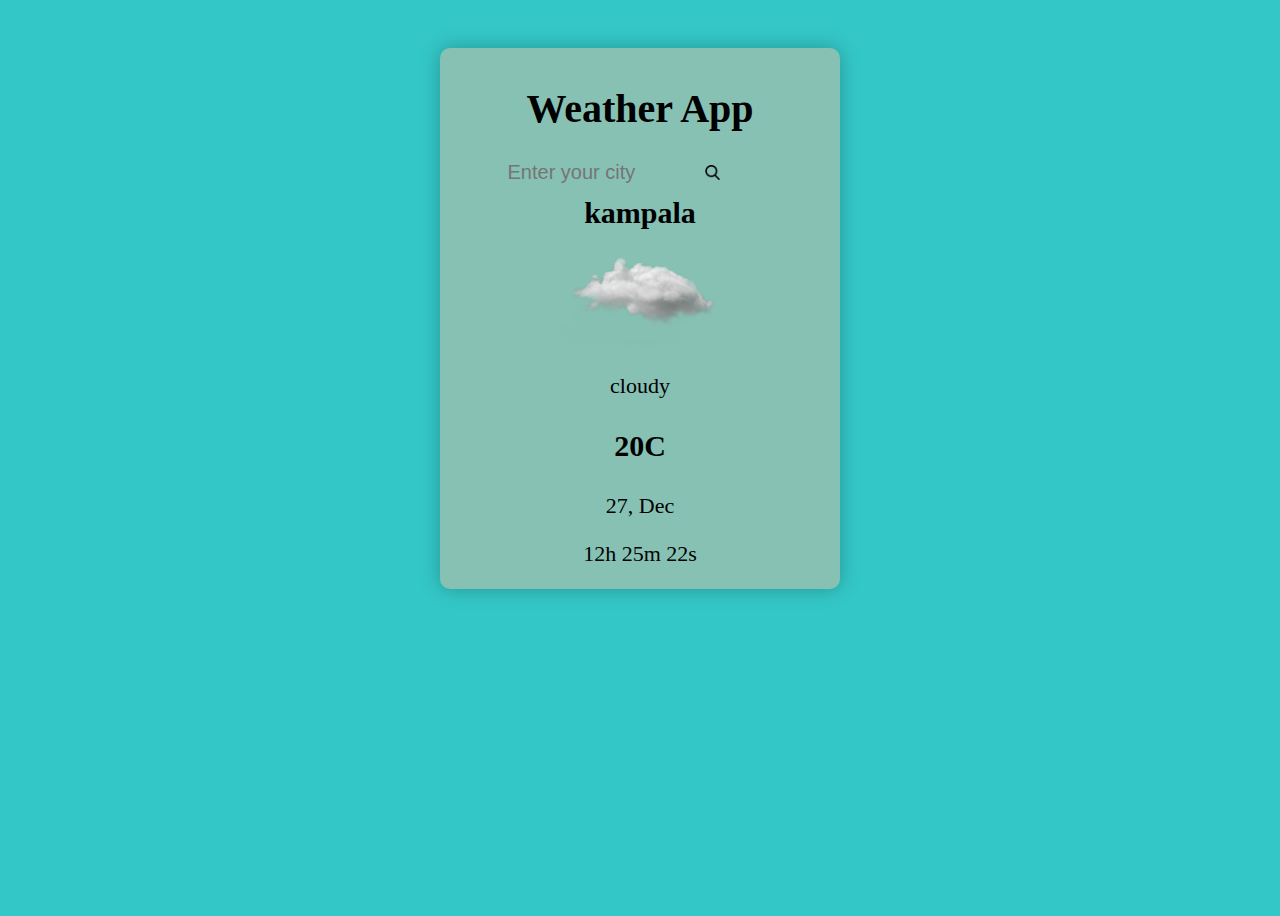
==== index.html @ fe0f538a "Weather App" ====
<!DOCTYPE html>
<html lang="en">
<head>
    <meta charset="UTF-8">
    <meta name="viewport" content="width=device-width, initial-scale=1.0">
    <title>Document</title>
    <link rel="stylesheet" href="style.css">
</head>
<body>
    <div class="main">
        <h1>Weather App</h1>
        <div class="toggle">
            <div class="search">
                <input type="text" placeholder="Enter your city">
                <img src="search.png" alt="" class="img">
            </div>
            <div class="city">kampala</div>
            <img src="cloud.png" alt="kk" class="cloud">
            <p>cloudy</p>
            <p class="degrees">20C</p>
            <div class="date">
                <p>27, Dec</p>
            </div>
            <p class="time">
                12h 25m 22s
            </p>
        </div>

    
    </div>
</body>
</html>
---- style.css ----
*{
    font-size: 22px;
}

body{
    background-color: rgb(52, 199, 199);
    display: flex;
    justify-content: center;
    align-items: flex-start;
    height: 100vh;
}
.main{
    width: 400px;
    max-height: 600px;
    text-align: center;
    padding-top: 10px;
    background-color: rgb(135, 193, 179);
    box-shadow: 0px 0px 20px rgba(0, 0, 0, 0.25);
    border-radius: 10px;
    margin-top: 40px;
}
input{
    background-color: rgb(135, 193, 179);
    height: 25px;
    border: none;
    font-size: 20px;
    color: white;

}
.img{
    width: 15px;
    position: absolute;
    right: 120px;
    top: 6px;

}

.search{
    position: relative;
}
.city{
    font-weight: 700;
    font-size: 20px;
}
.cloud{
    width: 170px;
    margin-top: 5px;
}
h1{
    font-size: 40px;
}
.degrees{
    font-weight: 800;
    font-size: 30px;
}
.city{
    font-size: 30px;
    margin-top: 10px;
}
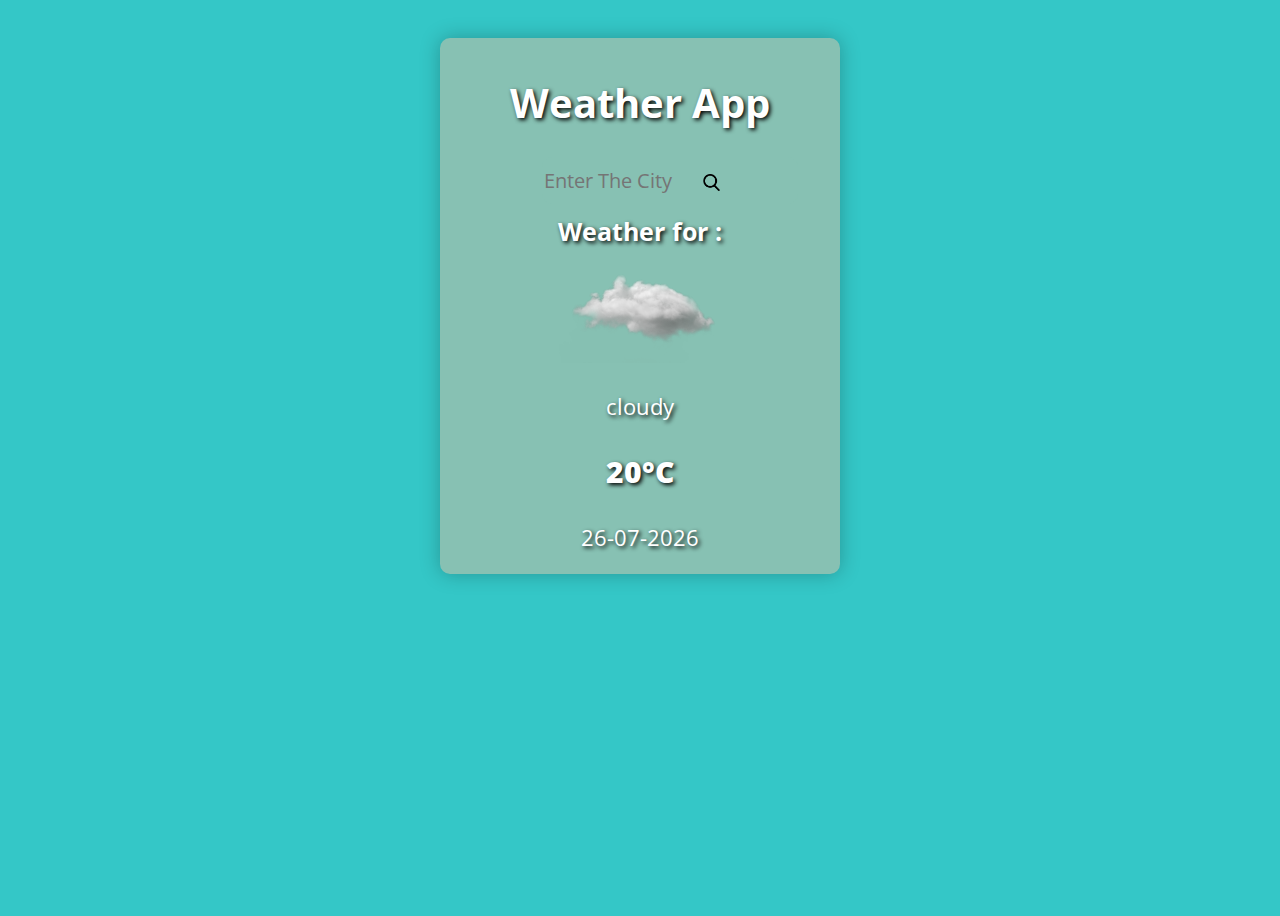
==== commit e8a90491: "updates" ====
--- a/index.html
+++ b/index.html
@@ -5,28 +5,32 @@
     <meta name="viewport" content="width=device-width, initial-scale=1.0">
     <title>Document</title>
     <link rel="stylesheet" href="style.css">
+    <link rel="preconnect" href="https://fonts.googleapis.com">
+<link rel="preconnect" href="https://fonts.gstatic.com" crossorigin>
+<link href="https://fonts.googleapis.com/css2?family=Open+Sans:ital,wght@0,300..800;1,300..800&display=swap" rel="stylesheet">
 </head>
 <body>
     <div class="main">
-        <h1>Weather App</h1>
+        <h1 id="weather">Weather App</h1>
         <div class="toggle">
             <div class="search">
-                <input type="text" placeholder="Enter your city">
+                <input type="text" placeholder="Enter The City" id="inputt" onchange="inputStore()">
                 <img src="search.png" alt="" class="img">
             </div>
-            <div class="city">kampala</div>
+            <div class="city">Weather for : <span class="citty"></span></div>
             <img src="cloud.png" alt="kk" class="cloud">
             <p>cloudy</p>
-            <p class="degrees">20C</p>
+            <p class="degrees">20°C</p>
             <div class="date">
-                <p>27, Dec</p>
+                
             </div>
             <p class="time">
-                12h 25m 22s
+               
             </p>
         </div>
 
     
     </div>
+    <script src="js.js"></script>
 </body>
 </html>--- a/style.css
+++ b/style.css
@@ -1,5 +1,9 @@
 *{
     font-size: 22px;
+    color: rgb(255, 255, 255);
+    text-shadow: 2px 2px 4px #000000;
+    font-family: "Open Sans", sans-serif;
+    font-optical-sizing: auto;
 }
 
 body{
@@ -17,26 +21,33 @@
     background-color: rgb(135, 193, 179);
     box-shadow: 0px 0px 20px rgba(0, 0, 0, 0.25);
     border-radius: 10px;
-    margin-top: 40px;
+    margin-top: 30px;
 }
 input{
     background-color: rgb(135, 193, 179);
-    height: 25px;
+    height: 45px;
     border: none;
     font-size: 20px;
     color: white;
+    text-shadow:none;
+    border-radius: 10px;
 
 }
+input:focus{
+    border: none;
+    outline: none;
+}
 .img{
-    width: 15px;
+    width: 17px;
     position: absolute;
     right: 120px;
-    top: 6px;
+    top: 17px;
 
 }
 
 .search{
     position: relative;
+    margin-left: 60px;
 }
 .city{
     font-weight: 700;
@@ -54,6 +65,9 @@
     font-size: 30px;
 }
 .city{
-    font-size: 30px;
+    font-size: 25px;
     margin-top: 10px;
 }
+span{
+    font-size: 24px;
+}
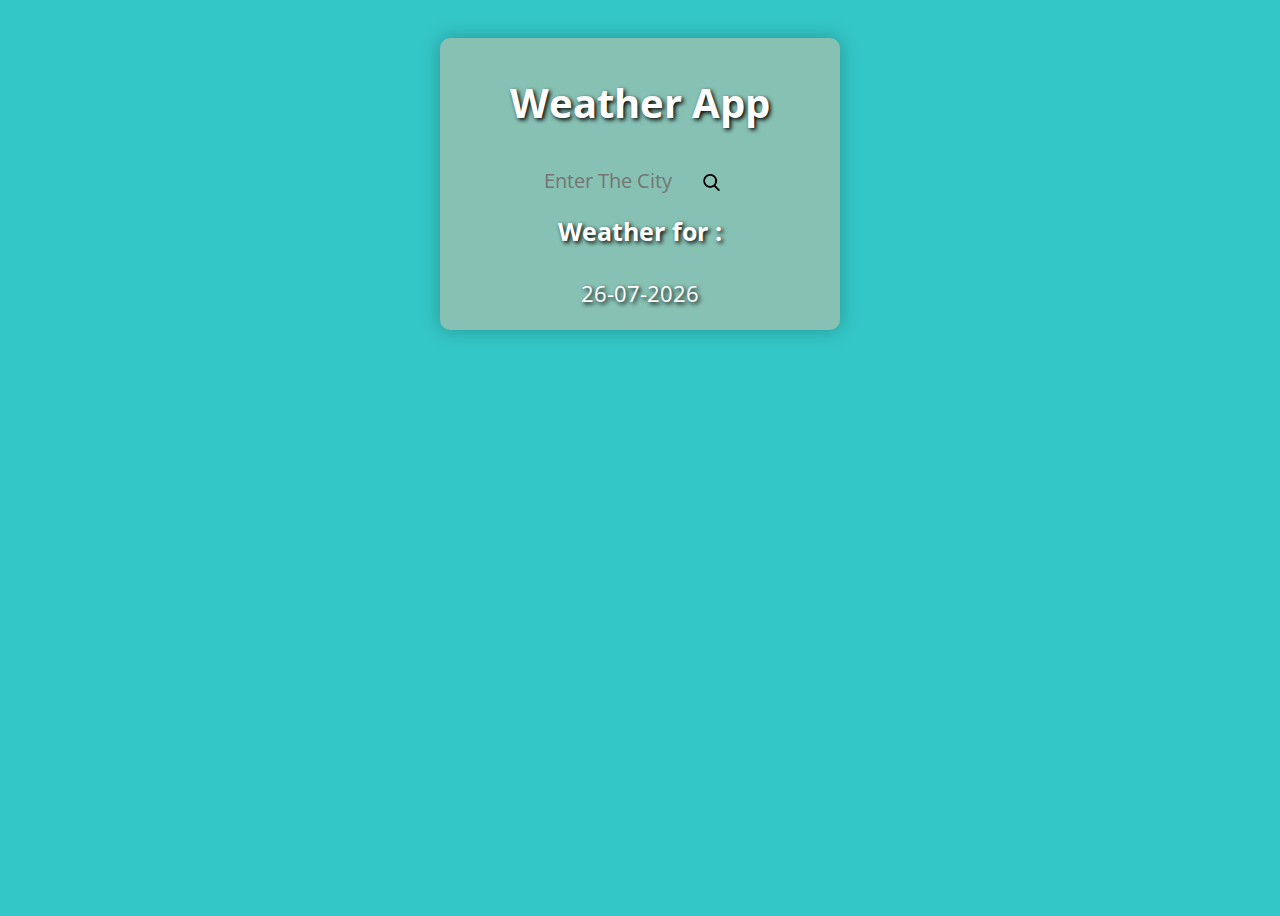
==== commit 58bb7e88: "project done" ====
--- a/index.html
+++ b/index.html
@@ -14,13 +14,15 @@
         <h1 id="weather">Weather App</h1>
         <div class="toggle">
             <div class="search">
-                <input type="text" placeholder="Enter The City" id="inputt" onchange="inputStore()">
+                <input type="text" placeholder="Enter The City" id="inputt">
                 <img src="search.png" alt="" class="img">
             </div>
             <div class="city">Weather for : <span class="citty"></span></div>
-            <img src="cloud.png" alt="kk" class="cloud">
-            <p>cloudy</p>
-            <p class="degrees">20°C</p>
+           <div id="weather-img">
+            
+           </div>
+            <p id="weather2"></p>
+            <p class="degrees"><span style="font-size: 30px;" id="temp"></span></p>
             <div class="date">
                 
             </div>
--- a/style.css
+++ b/style.css
@@ -71,3 +71,6 @@
 span{
     font-size: 24px;
 }
+.weather-iconz{
+    width: 100px;
+}